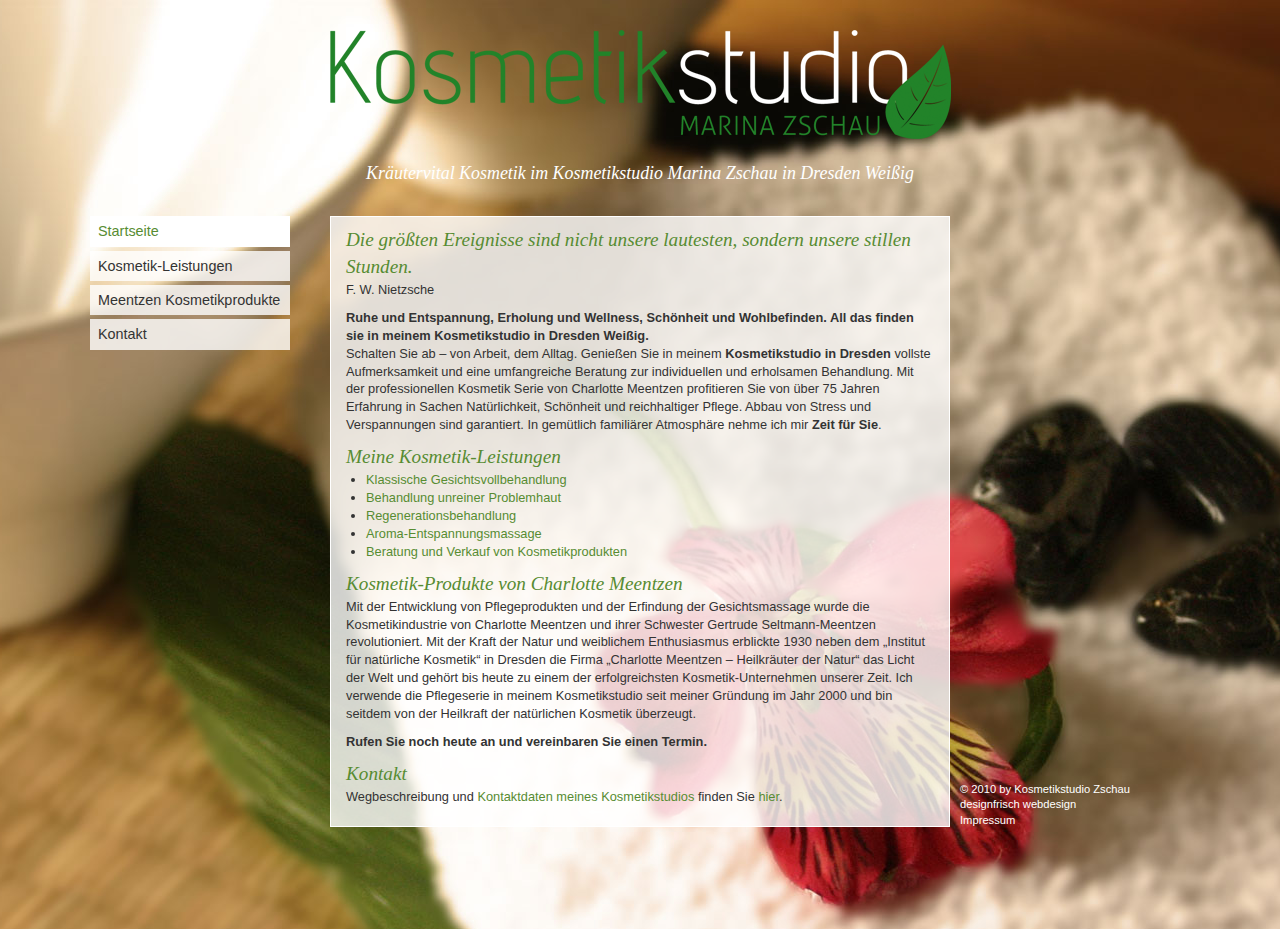
==== index.html @ 9be3d1a3 "upload from 1.com" ====
<!DOCTYPE html PUBLIC "-//W3C//DTD XHTML 1.0 Transitional//EN" "http://www.w3.org/TR/xhtml1/DTD/xhtml1-transitional.dtd">
<html xmlns="http://www.w3.org/1999/xhtml"><head>
<meta http-equiv="Content-Type" content="text/html; charset=utf-8" />
<title>Kosmetik Dresden Wei&szlig;ig || Kosmetikstudio Marina Zschau</title>

<meta name="description" content="Die Kräutervital Kosmetik von Charlotte Meentzen erhalten Sie ..." />
<meta name="keywords" content="kosmetik, kosmetikstudio, marina zschau, dresden, kräutervital kosmetik charlotte meentzen" />
<link rel="stylesheet" type="text/css" href="kosmetik-dresden.css" />
<link rel="SHORTCUT ICON" href="/favicon.ico" />
</head>
<body>
<div id="wrapper">
<div id="header"> <img src="img/logo.png" alt="logo" />
<h1 class="slogan">Kräutervital Kosmetik im Kosmetikstudio Marina Zschau in Dresden Weißig</h1>
</div>
<div id="nav"> <a class="current" href="index.html">Startseite</a> <a href="kosmetik-leistungen.html">Kosmetik-Leistungen</a>
<a href="kosmetik-produkte.html">Meentzen Kosmetikprodukte</a>
<a class="last" href="kontakt.html">Kontakt</a>
</div>
<div id="content" class="cushycms">
<h2>Die größten Ereignisse sind nicht unsere lautesten, sondern unsere stillen Stunden.&nbsp;<br />
</h2>
<p>F. W. Nietzsche</p>
<h3>Ruhe und Entspannung, Erholung und Wellness, Schönheit und Wohlbefinden. All das finden sie in meinem Kosmetikstudio in Dresden Weißig.</h3>
<p>Schalten Sie ab – von Arbeit, dem Alltag. Genießen Sie in meinem <strong>Kosmetikstudio in Dresden</strong> vollste
Aufmerksamkeit und eine umfangreiche Beratung zur individuellen und erholsamen Behandlung. Mit der professionellen Kosmetik Serie von Charlotte Meentzen profitieren Sie von über 75 Jahren Erfahrung in Sachen Natürlichkeit, Schönheit und reichhaltiger Pflege. Abbau von Stress und
Verspannungen sind garantiert. In gemütlich familiärer Atmosphäre nehme ich mir <strong>Zeit für Sie</strong>.</p>
<h2>Meine Kosmetik-Leistungen</h2>
<ul>
<li><a href="kosmetik-leistungen.html#klassisch">Klassische Gesichtsvollbehandlung</a></li>
<li><a href="kosmetik-leistungen.html#problemhaut">Behandlung unreiner Problemhaut</a></li>
<li><a href="kosmetik-leistungen.html#regeneration">Regenerationsbehandlung</a></li>
<li><a href="kosmetik-leistungen.html#aroma">Aroma-Entspannungsmassage</a></li>
<li><a href="kosmetik-leistungen.html#produkte">Beratung und Verkauf von Kosmetikprodukten</a></li>
</ul>
<h2>Kosmetik-Produkte von Charlotte Meentzen</h2>
<p>Mit der Entwicklung von Pflegeprodukten und der Erfindung der Gesichtsmassage wurde die Kosmetikindustrie von Charlotte Meentzen und ihrer Schwester Gertrude Seltmann-Meentzen revolutioniert. Mit der Kraft der Natur und weiblichem Enthusiasmus erblickte 1930 neben dem „Institut für natürliche Kosmetik“ in Dresden die Firma „Charlotte Meentzen – Heilkräuter der Natur“ das Licht der Welt und gehört bis heute zu einem der erfolgreichsten Kosmetik-Unternehmen unserer Zeit. Ich verwende die Pflegeserie in meinem Kosmetikstudio seit meiner Gründung im Jahr 2000 und bin seitdem von der Heilkraft der natürlichen Kosmetik überzeugt.</p>
<p></p>
<p><strong>Rufen Sie noch heute an und vereinbaren Sie einen Termin.</strong></p>
<h2>Kontakt</h2>
<p>Wegbeschreibung und <a href="kontakt.html">Kontaktdaten meines Kosmetikstudios</a> finden Sie <a href="kontakt.html">hier</a>.</p>
</div>
<div id="footer"> © 2010 by Kosmetikstudio Zschau<br />
<a href="http://designfrisch.de" target="_blank" title="webdesign by designfrisch">designfrisch webdesign</a><br />
<a href="impressum.html">Impressum</a> </div>
</div>
<script type="text/javascript">var gaJsHost = (("https:" == document.location.protocol) ? "https://ssl." : "http://www."); document.write(unescape("%3Cscript src='" + gaJsHost + "google-analytics.com/ga.js' type='text/javascript'%3E%3C/script%3E"));</script>
<script type="text/javascript">try {var pageTracker = _gat._getTracker("UA-11064479-1"); pageTracker._trackPageview(); } catch(err) {}</script>
</body></html>
---- kosmetik-dresden.css ----
/* ----------------------------- general information ----------------------------- *
#578c32 GREEN
#E2F4ED GREEN BG

Author: Stefan Kandler, Designfrisch
Author URI: http://www.designfrisch.de

/* ----------------------------- resets ----------------------------- */
html, body, div, span, applet, object, iframe, 
h1, h2, h3, h4, h5, h6, p, blockquote, pre,
a, abbr, acronym, address, big, cite, code,
del, dfn, em, font, img, ins, kbd, q, s, samp,
small, strike, strong, sub, sup, tt, var,
b, u, i, center,
dl, dt, dd, ol, ul, li,
fieldset, form, label, legend,
table, caption, tbody, tfoot, thead, tr, th, td { margin:0; padding:0; border:0; outline:0; font-size:100%; vertical-align:baseline; background:transparent; }

body { line-height:1; }
ol, ul { list-style:none; }
blockquote, q { quotes:none; }
blockquote:before, blockquote:after, q:before, q:after { content:''; content:none; }

:focus { outline:0; } /* remember to define focus styles! */
ins { text-decoration:none; } /* remember to highlight inserts somehow! */
del { text-decoration:line-through; }
table { border-collapse:collapse; border-spacing:0; } /* tables still need 'cellspacing="0"' in the markup */

/* ----------------------------- basic ----------------------------- */
body { background:url("img/bg-wellness2.jpg") top center no-repeat fixed; font-family:Arial, Verdana, Helvetica, sans-serif; font-size:100.01%; color: #333 }
/****alternativer bg****
body { background:url("img/bg-blume.jpg") bottom right no-repeat fixed; font-family:Arial, Verdana, Helvetica, sans-serif; font-size:100.01%; color: #333 }
*/
h1, h2 { font-size:1.4em; line-height: 1.4em; font-family: Georgia, Times, "Times New Roman", serif; font-style:italic; font-weight:normal; color:#578c32; }
h2 { font-size:1.2em; }
h3 { font-size:.8em; color:#333; font-weight:bold; line-height:1.4em  }
p, ol, ul { font-size:.8em; line-height:1.4em; margin-bottom:10px; }
ul { list-style:disc; margin-left:20px; }
ol { list-style:decimal; margin-left:20px; }
a, a:link, a:visited { text-decoration:none; color:#578c32 }
a:active, a:hover { text-decoration:underline }

/* ----------------------------- layers Index ----------------------------- */
#wrapperIndex { margin:5% auto 0; width:350px; }
#wrapperIndex img.logo { padding-bottom:20px; }
#wrapperIndex img.left { border:3px solid #eee }
h1.index { font-size:1.4em; margin: 10px 0 }
h2.index { font-size:.8em; font-weight:bold; font-family: Arial, Verdana, Helvetica, sans-serif; color:#333; font-style:normal }
#wrapperIndex div.kontakt { border:1px solid #ddd; padding:5px 5px 0; }

/* ----------------------------- layers ----------------------------- */
#wrapper { width:620px; margin:0px auto 100px; }
#header { margin-bottom:30px; padding:30px 0 0 0; text-align:center; font-size:.8em }
#header h1.slogan { margin-top: 20px; color:#fff }
#nav { width:200px; margin-left:-240px; font-size: .9em; float:left; overflow: hidden; padding:0px 0;  }
#nav a { display:block;padding:8px; margin-bottom:4px; color:#333; background:url("img/bg-white.png") top left; }
#nav a.current,
#nav a:hover { background:#fff; text-decoration:none; color:#578c32 }
#content { overflow: hidden; background:url("img/bg-white.png") top left; padding:10px 15px; border: 1px solid #fff; }
#footer { position:relative; margin:-45px 0 0 630px; width:180px; font-size:.7em; color:#fff; line-height:1.4em; }
#footer a { color:#fff; text-decoration:none }
#footer a:hover { color:#666; text-decoration: underline }

/* ----------------------------- layers ----------------------------- */

.left { float:left; margin:0 15px 10px 0 }
.right { float:right; margin:20px 0;  }
form .last { margin-right:0; }
.box { display:inline; width: 200px; margin:20px 5px 10px 0; float:left }
.box2 { width: 230px }
.map { margin:10px 0; text-align:right; }
.map iframe { padding:1px; border:1px solid #ccc }
.map small { font-size:.7em; }


/* ----------------------------- Formular ----------------------------------------- /
.formularbox { clear:left; padding:10px 0 }
form {margin:0;}
.feld { float:left;; margin:0 25px 10px 0; display:inline; }
.feld label { color:#999; font-style:italic; font-weight:normal; letter-spacing: .05em; font-size:.8em; }
.half input, .half select { width:273px; margin:4px 0; font-style:italic; letter-spacing:.1em }
.full input, .full textarea { width:580px; margin:4px 0; font-style:italic; letter-spacing:.1em; font-size:.7em }
.feld input, .feld textarea, .feld select { padding:4px 2px; font-family:Arial, Tahoma, Verdana;  }

.feld textarea.error, .feld input.error { border-color:#f00; background:#ffe8e8 }

input[type=text],
.half select,
.full textarea { border:1px dotted #333; background:none; color:#333; padding:5px 2px }

input[type=text]:focus, 
select:focus, 
textarea:focus { background-color:#fff; color:#000; }
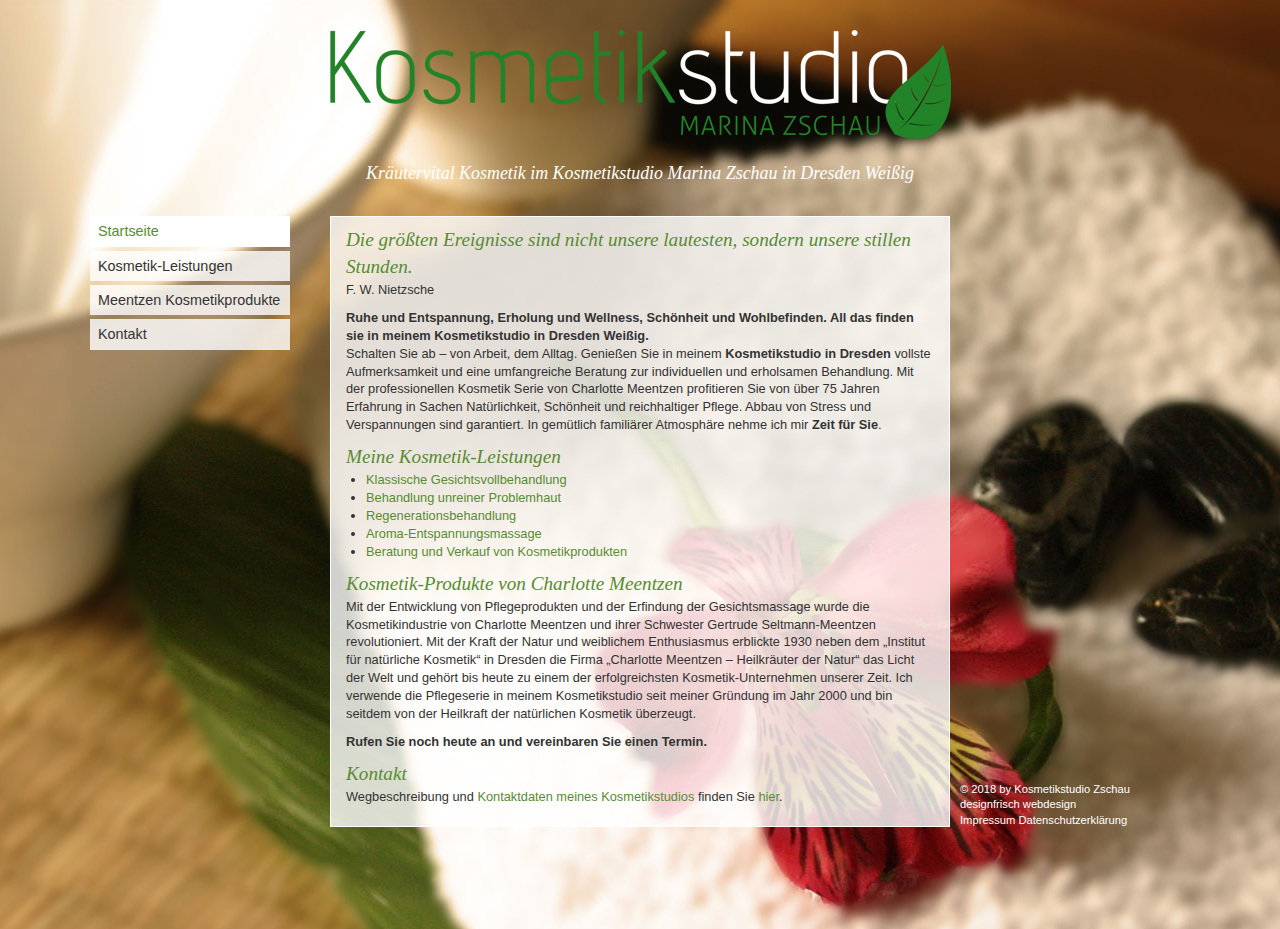
==== commit f36db31f: "Update GPDR" ====
--- a/index.html
+++ b/index.html
@@ -40,9 +40,9 @@
 <h2>Kontakt</h2>
 <p>Wegbeschreibung und <a href="kontakt.html">Kontaktdaten meines Kosmetikstudios</a> finden Sie <a href="kontakt.html">hier</a>.</p>
 </div>
-<div id="footer"> © 2010 by Kosmetikstudio Zschau<br />
+<div id="footer"> © 2018 by Kosmetikstudio Zschau<br />
 <a href="http://designfrisch.de" target="_blank" title="webdesign by designfrisch">designfrisch webdesign</a><br />
-<a href="impressum.html">Impressum</a> </div>
+<a href="impressum.html">Impressum</a> <a href="daten.html">Datenschutzerklärung</a>	</div>
 </div>
 <script type="text/javascript">var gaJsHost = (("https:" == document.location.protocol) ? "https://ssl." : "http://www."); document.write(unescape("%3Cscript src='" + gaJsHost + "google-analytics.com/ga.js' type='text/javascript'%3E%3C/script%3E"));</script>
 <script type="text/javascript">try {var pageTracker = _gat._getTracker("UA-11064479-1"); pageTracker._trackPageview(); } catch(err) {}</script>
